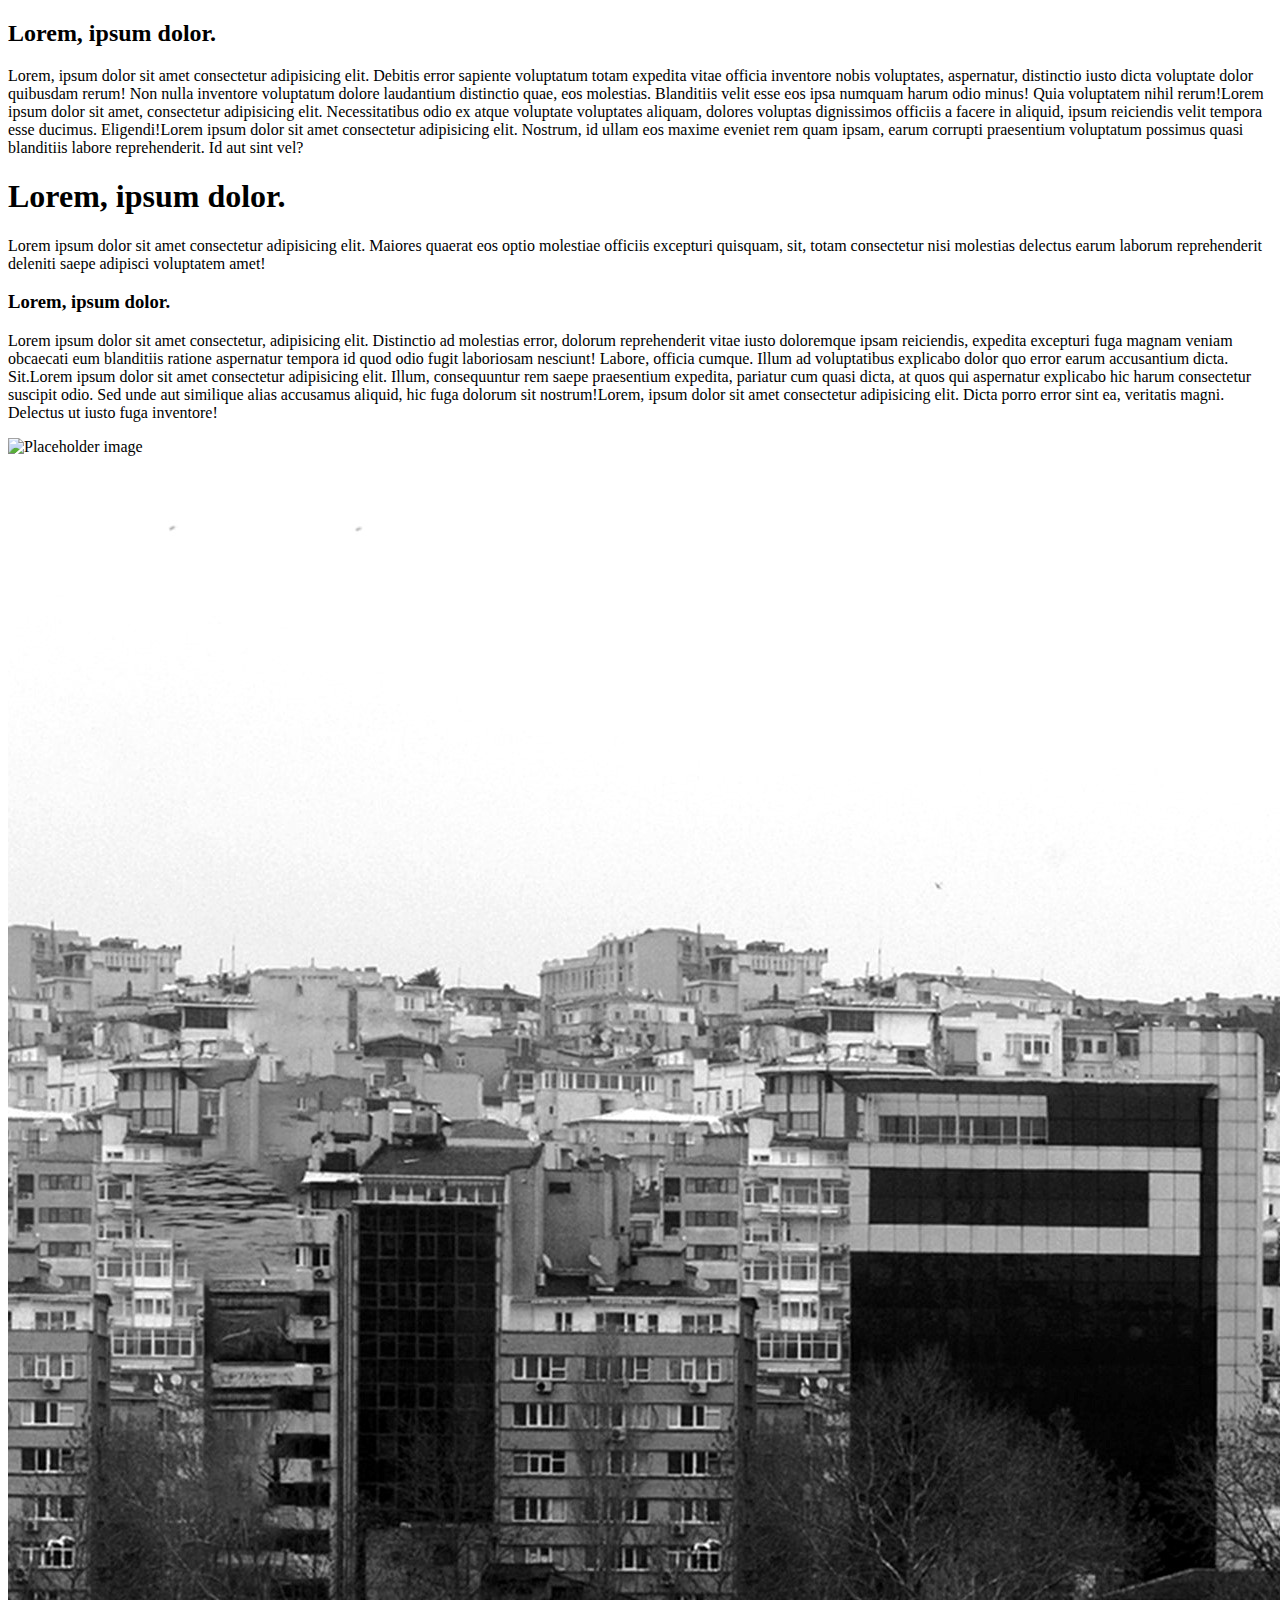
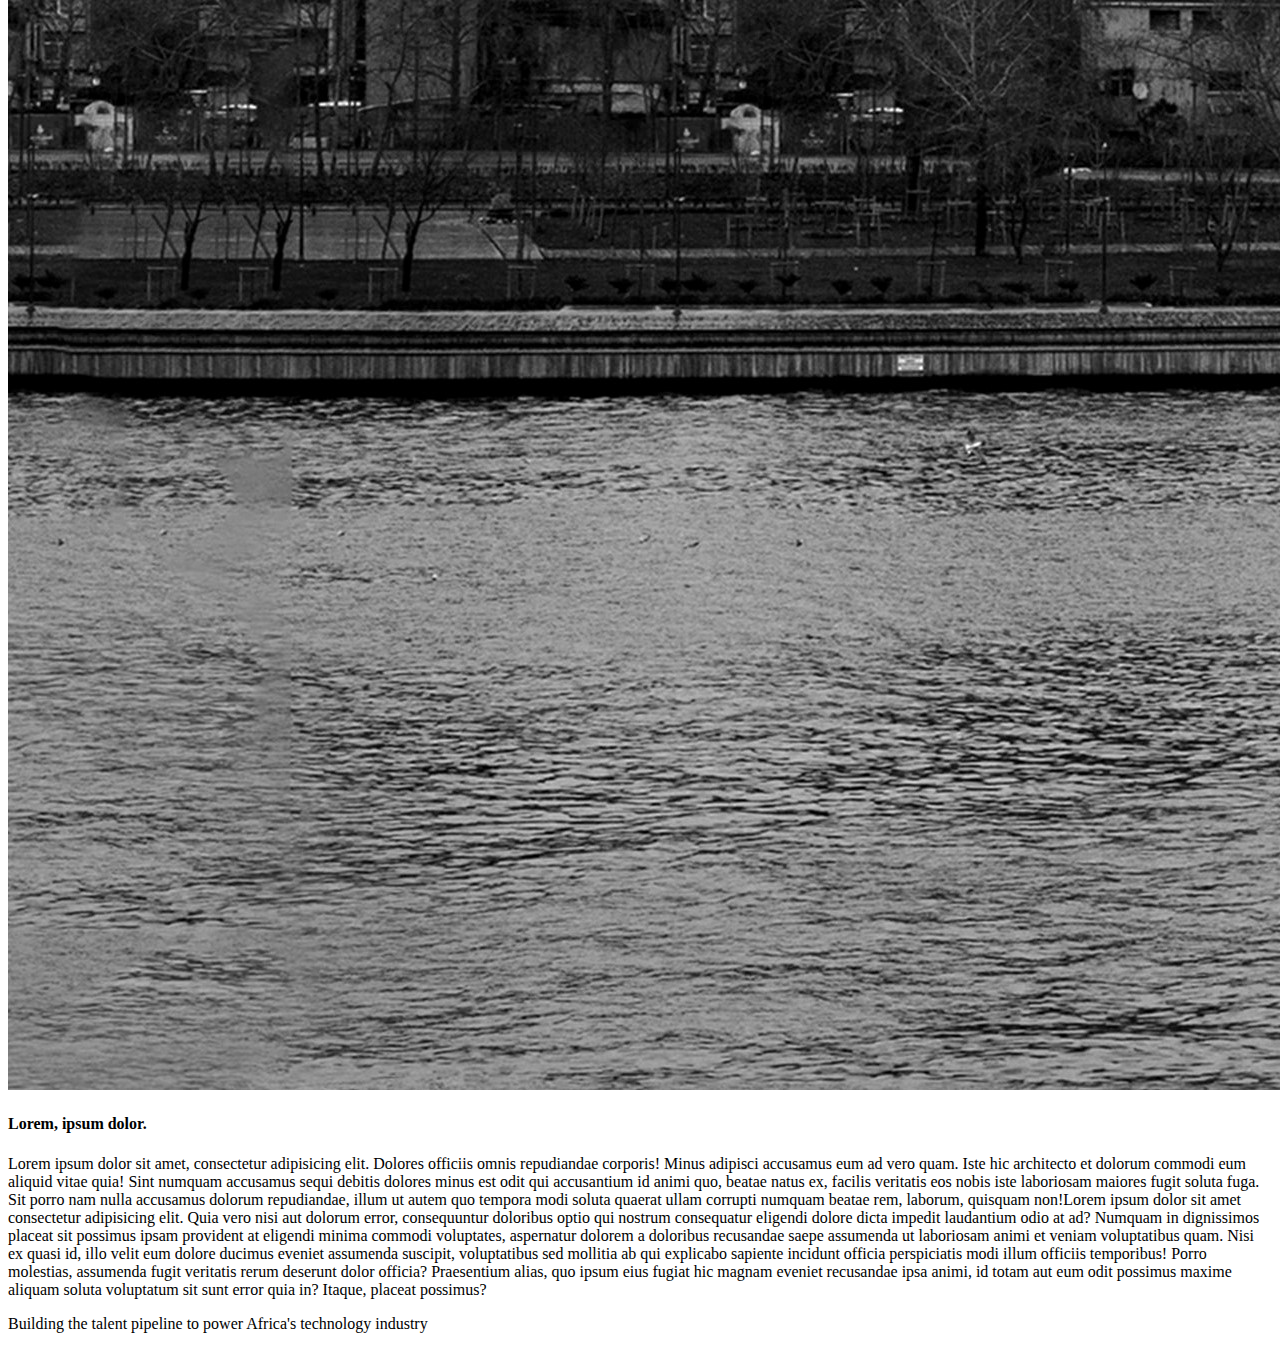
==== index1.html @ 43293f86 "designet exercise 2" ====
<!DOCTYPE html>
<html>
    <head>
        <title>Containers</title>
        <link href="https://cdn.jsdelivr.net/npm/bootstrap@5.2.0/dist/css/bootstrap.min.css" rel="stylesheet" integrity="sha384-gH2yIJqKdNHPEq0n4Mqa/HGKIhSkIHeL5AyhkYV8i59U5AR6csBvApHHNl/vI1Bx" crossorigin="anonymous">
    </head>

    <body>

        <section class="container-fluid">
            <div class="row">
                <!-- First column starts -->
                <div class="col-sm-12 col-md-8 col-lg-6">
                    <h2>Lorem, ipsum dolor.</h2>

                    <p>Lorem, ipsum dolor sit amet consectetur adipisicing elit. Debitis error sapiente voluptatum totam expedita vitae officia inventore nobis voluptates, aspernatur, distinctio iusto dicta voluptate dolor quibusdam rerum! Non nulla inventore voluptatum dolore laudantium distinctio quae, eos molestias. Blanditiis velit esse eos ipsa numquam harum odio minus! Quia voluptatem nihil rerum!Lorem ipsum dolor sit amet, consectetur adipisicing elit. Necessitatibus odio ex atque voluptate voluptates aliquam, dolores voluptas dignissimos officiis a facere in aliquid, ipsum reiciendis velit tempora esse ducimus. Eligendi!Lorem ipsum dolor sit amet consectetur adipisicing elit. Nostrum, id ullam eos maxime eveniet rem quam ipsam, 
                        earum corrupti praesentium voluptatum possimus quasi blanditiis labore reprehenderit. 
                        Id aut sint vel?</p>

                </div>
                <!-- First column ends -->

                <!-- Second column starts -->
                <div class="col-sm-12 col-md-4 col-lg-6">
                    <h1>Lorem, ipsum dolor.</h1>
                    <p>Lorem ipsum dolor sit amet consectetur adipisicing elit. Maiores quaerat eos optio molestiae officiis excepturi 
                        quisquam, sit, totam consectetur nisi molestias delectus earum laborum reprehenderit deleniti saepe adipisci 
                        voluptatem amet!</p>

                </div>
                <!-- Second column ends -->

            </div>

        </section>

        <section class="container-fluid">
            <div class="row">

                <!-- First column starts -->
                <div class="col-sm-12 col-md-6 col-lg-6">
                    <h3>Lorem, ipsum dolor.</h3>
                    <p>Lorem ipsum dolor sit amet consectetur, adipisicing elit. Distinctio ad molestias error, dolorum reprehenderit vitae iusto doloremque ipsam reiciendis, expedita excepturi fuga magnam veniam obcaecati eum blanditiis ratione aspernatur tempora id quod odio fugit laboriosam nesciunt! Labore, officia cumque. Illum ad voluptatibus explicabo dolor quo error earum accusantium dicta. Sit.Lorem ipsum dolor sit amet consectetur adipisicing elit. Illum, consequuntur rem saepe praesentium expedita, pariatur cum quasi dicta, at quos qui aspernatur explicabo hic harum consectetur suscipit odio. Sed unde aut similique alias accusamus aliquid, hic fuga dolorum sit nostrum!Lorem, ipsum dolor sit amet consectetur adipisicing elit. Dicta porro error sint ea, veritatis magni. 
                        Delectus ut iusto fuga inventore!</p>
    
                </div>
    
                <!-- First column ends -->
    
                <!-- Second column starts -->
                <div class="col-sm-12col-md-6 col-lg-6">
                    <img src="./wasa-1.jpg" alt="Placeholder image" class="img-fluid">
    
                </div>
    
                <!-- Second column ends -->
    
            </div>
        </section>

        <section class="container-fluid">
            <div class="row">
                <!-- First column starts -->
                <div class="col-sm-12col-md-6 col-lg-6">
                    <img src="./water-city.jpg" alt="placeholder image" class="img-fluid">

                </div>

                <!-- First column ends -->

                <!-- Second column starts -->
                <div class="col-sm-12 col-md-6 col-lg-4">
                    <h4>Lorem, ipsum dolor.</h4>
                    <p>Lorem ipsum dolor sit amet, consectetur adipisicing elit. Dolores officiis omnis repudiandae corporis! Minus adipisci accusamus eum ad vero quam. Iste hic architecto et dolorum commodi eum aliquid vitae quia! Sint numquam accusamus sequi debitis dolores minus est odit qui accusantium id animi quo, beatae natus ex, facilis veritatis eos nobis iste laboriosam maiores fugit soluta fuga. Sit porro nam nulla accusamus dolorum repudiandae, illum ut autem quo tempora modi soluta quaerat ullam corrupti numquam beatae rem, laborum, quisquam non!Lorem ipsum dolor sit amet consectetur adipisicing elit. Quia vero nisi aut dolorum error, consequuntur doloribus optio qui nostrum consequatur eligendi dolore dicta impedit laudantium odio at ad? Numquam in dignissimos placeat sit possimus ipsam provident at eligendi minima commodi voluptates, aspernatur dolorem a doloribus recusandae saepe assumenda ut laboriosam animi et veniam voluptatibus quam. Nisi ex quasi id, illo velit eum dolore ducimus eveniet assumenda suscipit, voluptatibus sed mollitia ab qui explicabo sapiente incidunt officia perspiciatis modi illum officiis temporibus! Porro molestias, assumenda fugit veritatis rerum deserunt dolor officia? Praesentium alias, quo ipsum eius fugiat hic magnam eveniet recusandae ipsa animi, id totam aut eum odit possimus maxime aliquam soluta voluptatum sit sunt error quia in? Itaque, placeat possimus?</p>

                </div>
                <!-- Second column ends -->

            </div>

        </section>

        <p class="credits">
            Building the talent pipeline to power Africa's technology industry

        </p>
        <script src="https://cdn.jsdelivr.net/npm/bootstrap@5.2.0/dist/js/bootstrap.bundle.min.js" integrity="sha384-A3rJD856KowSb7dwlZdYEkO39Gagi7vIsF0jrRAoQmDKKtQBHUuLZ9AsSv4jD4Xa" crossorigin="anonymous"></script>
    </body>
</html>
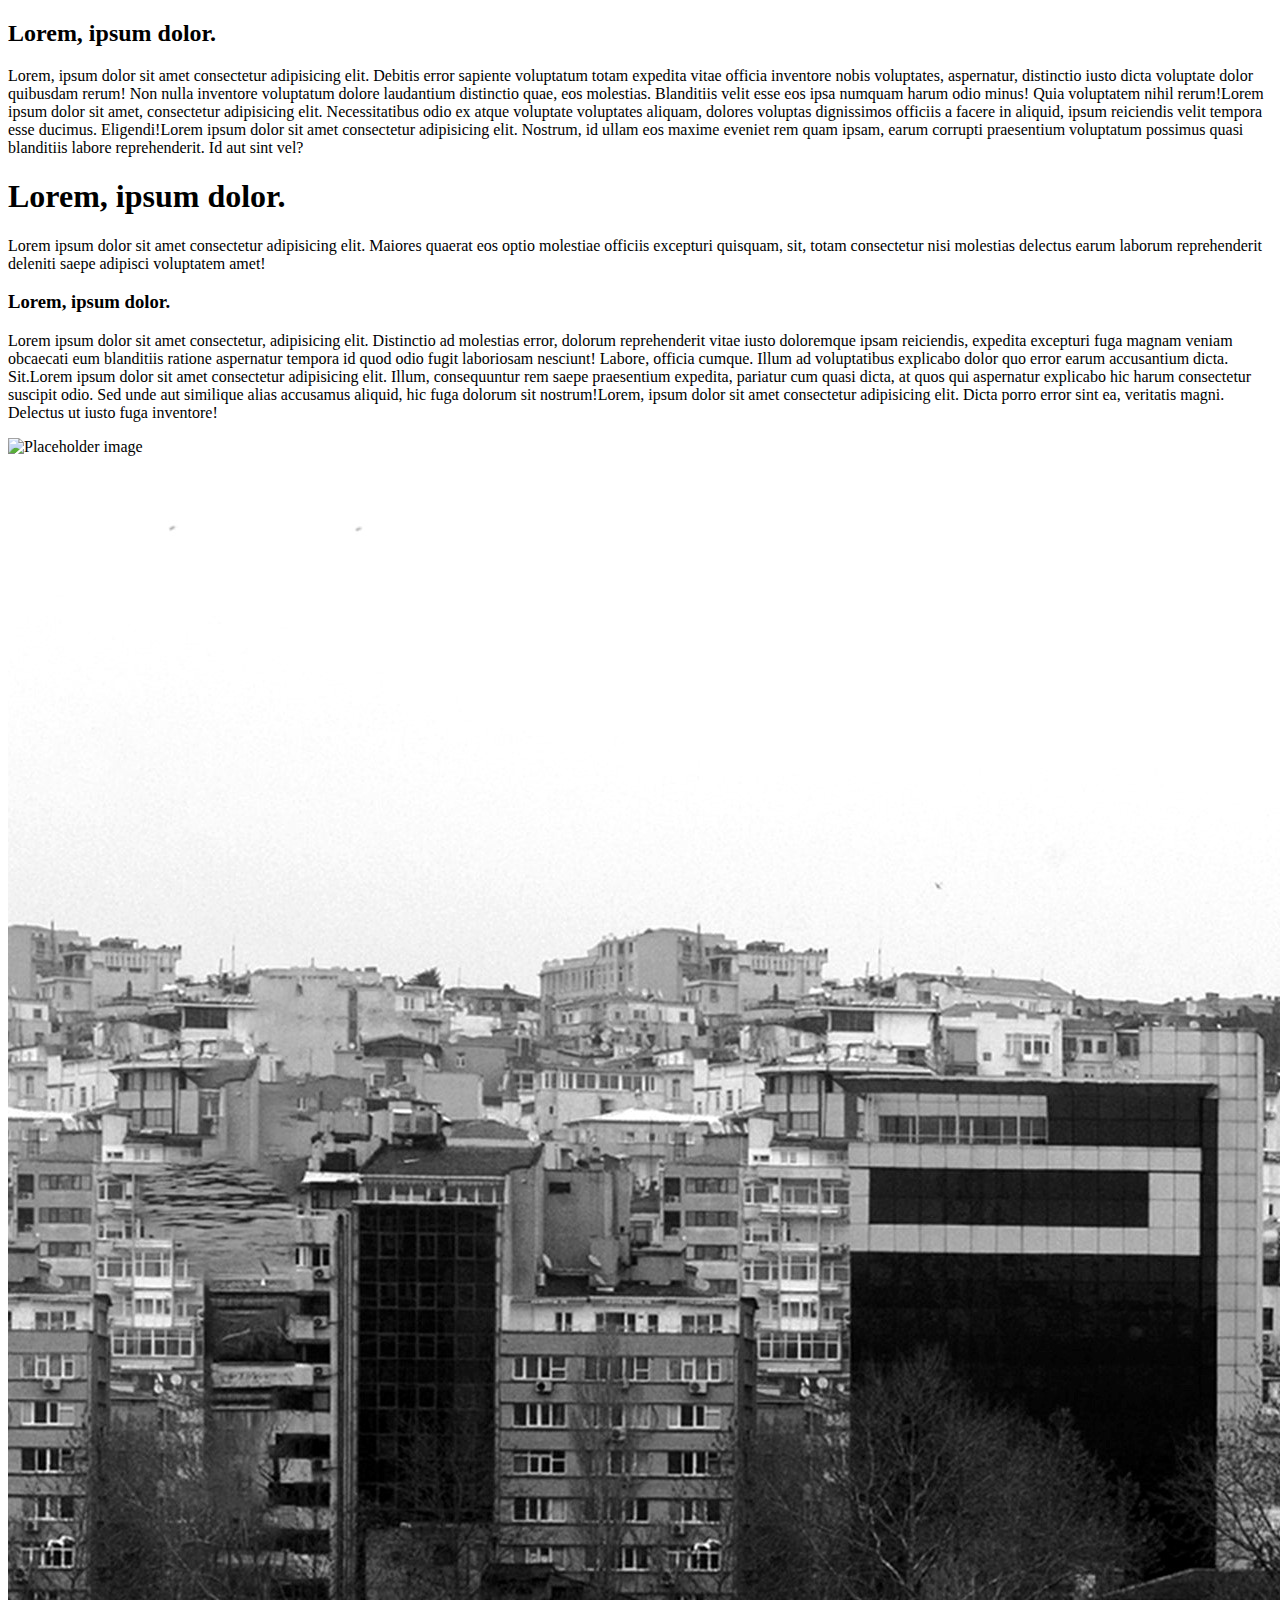
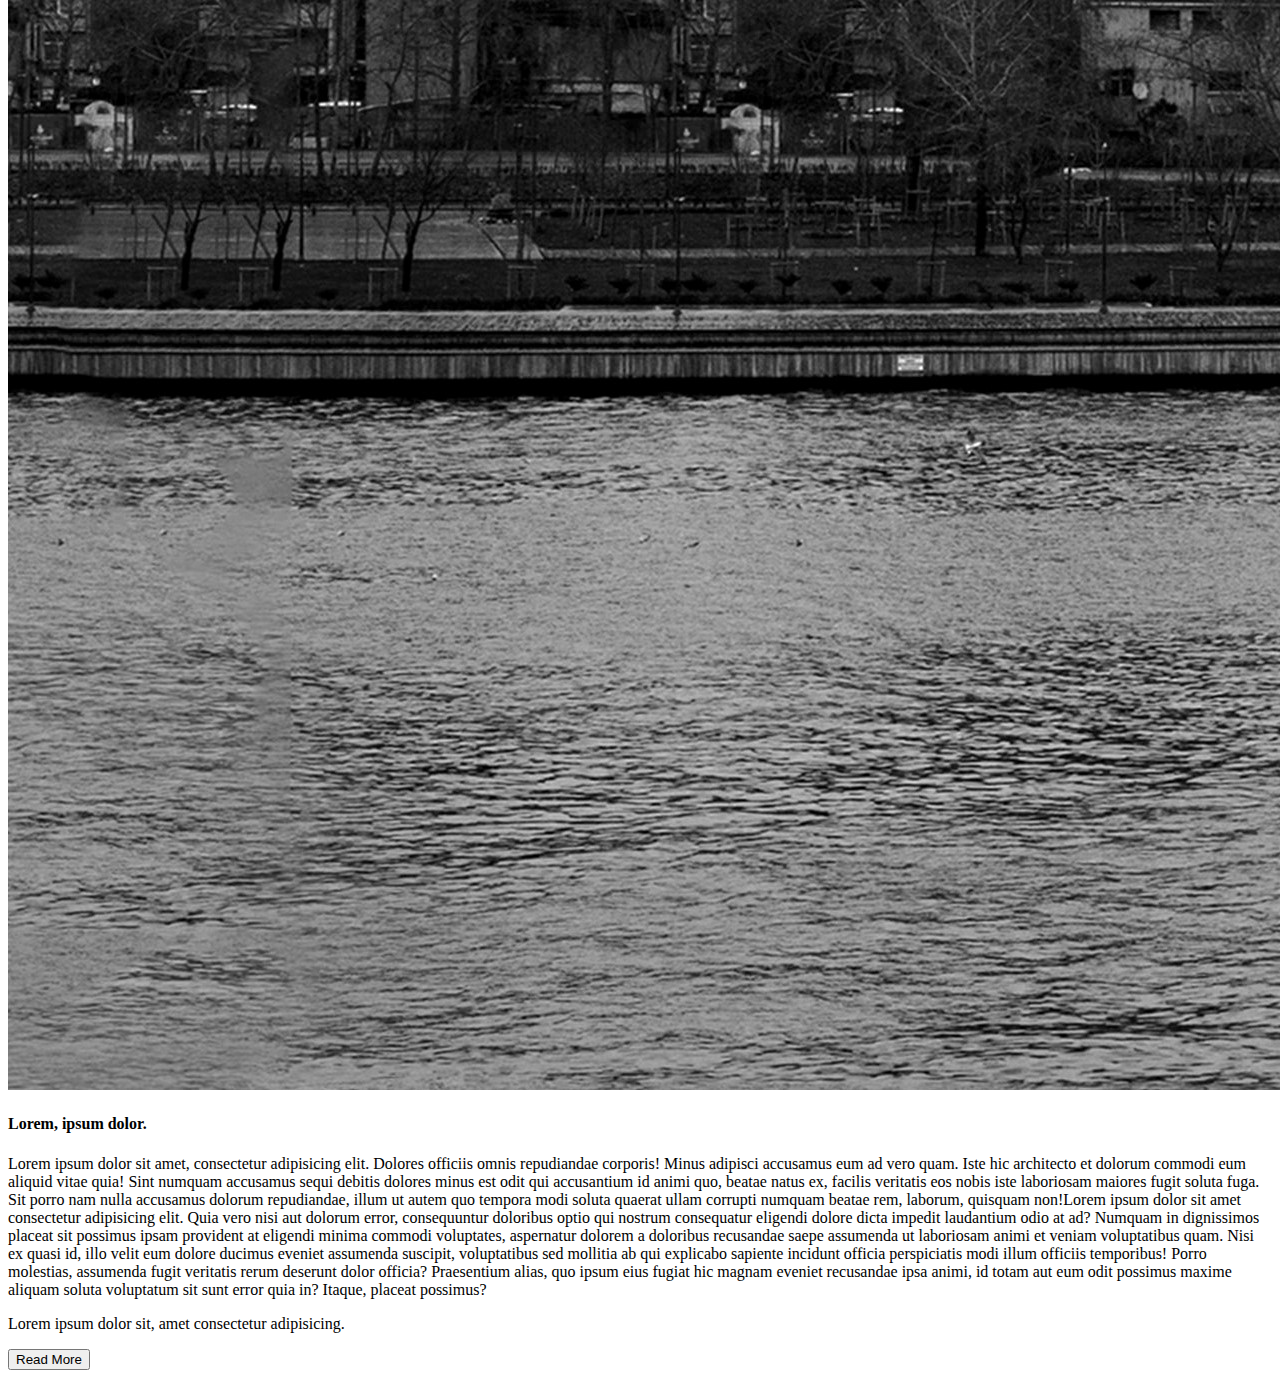
==== commit 86bd7582: "designing exercise 2" ====
--- a/index1.html
+++ b/index1.html
@@ -80,10 +80,14 @@
 
         </section>
 
-        <p class="credits">
-            Building the talent pipeline to power Africa's technology industry
+        <!-- call to action section starts -->
 
-        </p>
+        <section class="container-fluid bg-secondary text-center fs-1 py-5">
+            <p class="fw-semibold text-dark">Lorem ipsum dolor sit, amet consectetur adipisicing.</p>
+
+            <button class="btn btn-dark">Read More</button>
+        </section>
+        <!-- call to action section ends -->
         <script src="https://cdn.jsdelivr.net/npm/bootstrap@5.2.0/dist/js/bootstrap.bundle.min.js" integrity="sha384-A3rJD856KowSb7dwlZdYEkO39Gagi7vIsF0jrRAoQmDKKtQBHUuLZ9AsSv4jD4Xa" crossorigin="anonymous"></script>
     </body>
 </html>